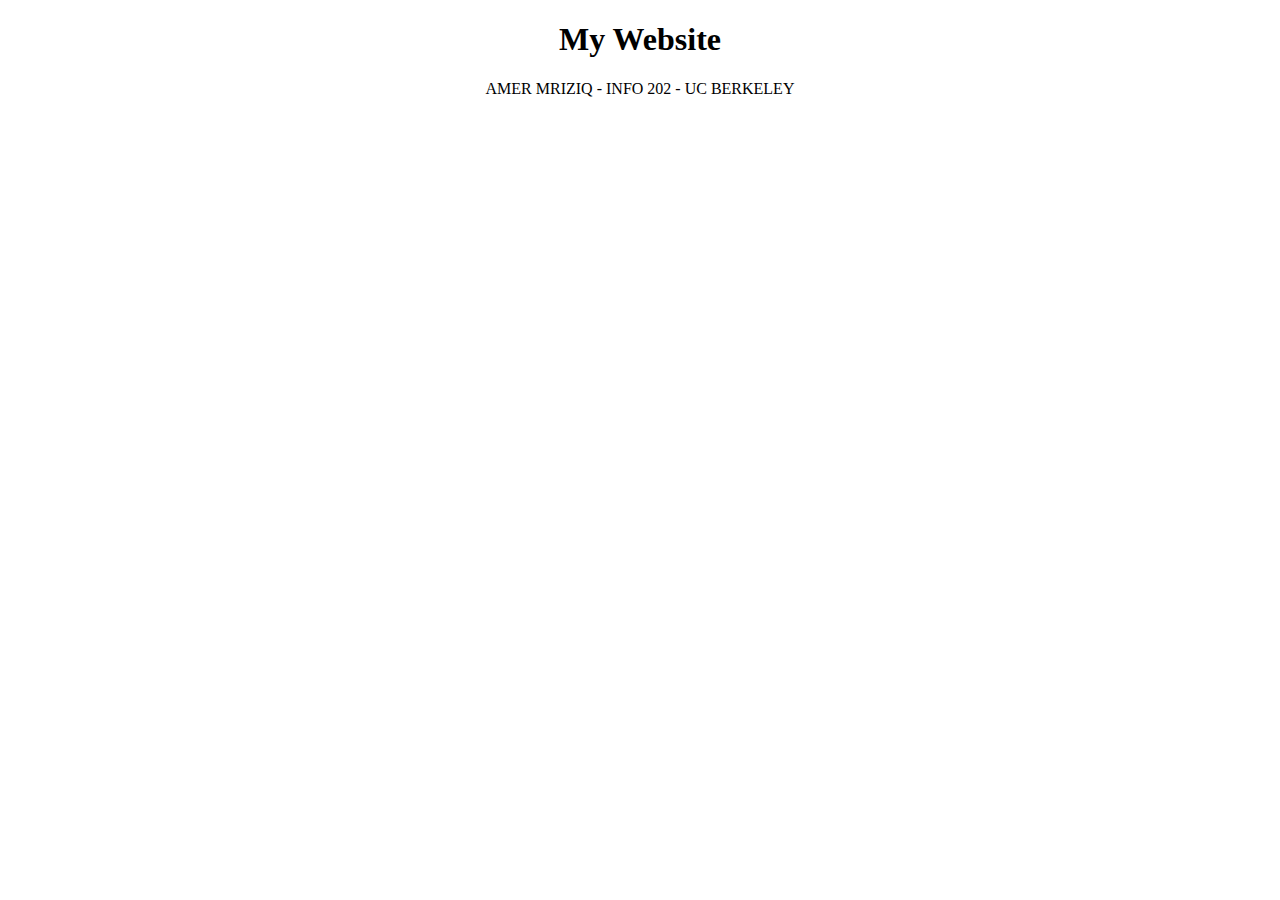
==== index.html @ 0a26e355 "init" ====
<!DOCTYPE html>
<!--[if lt IE 7]>      <html class="no-js lt-ie9 lt-ie8 lt-ie7"> <![endif]-->
<!--[if IE 7]>         <html class="no-js lt-ie9 lt-ie8"> <![endif]-->
<!--[if IE 8]>         <html class="no-js lt-ie9"> <![endif]-->
<!--[if gt IE 8]>      <html class="no-js"> <!--<![endif]-->
<html>

<head>
    <meta charset="utf-8">
    <meta http-equiv="X-UA-Compatible" content="IE=edge">
    <title></title>
    <meta name="description" content="">
    <meta name="viewport" content="width=device-width, initial-scale=1">
    <link rel="stylesheet" href="">
</head>

<body>
    <!--[if lt IE 7]>
            <p class="browsehappy">You are using an <strong>outdated</strong> browser. Please <a href="#">upgrade your browser</a> to improve your experience.</p>
        <![endif]-->
    <div
        style="text-align: center;"
    
    >
        <h1>
            My Website
        </h1>
        <p>
            AMER MRIZIQ - INFO 202 - UC BERKELEY
        </p>
    </div>

    <script src="" async defer></script>
</body>

</html>
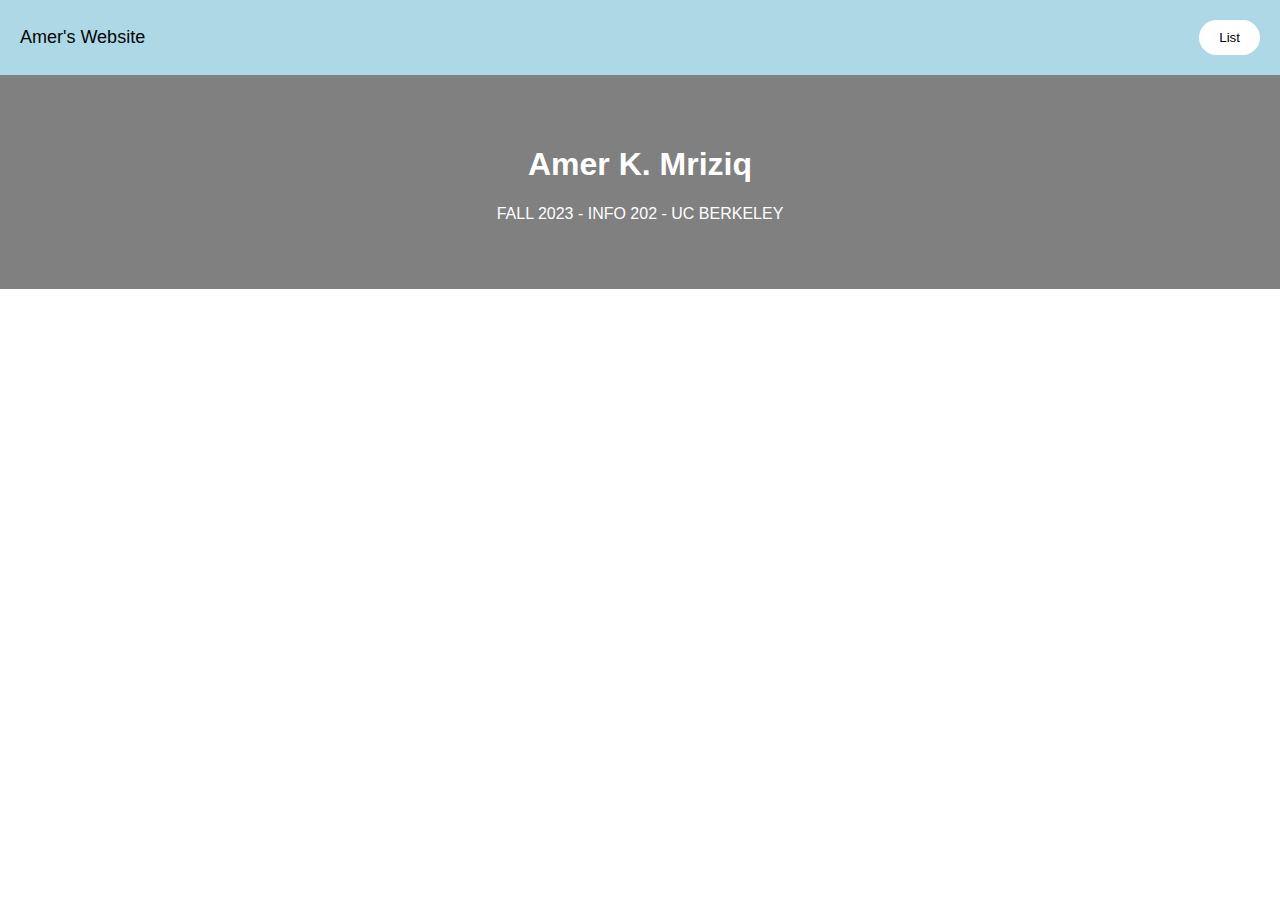
==== commit e5e24e2f: "main build v1" ====
--- a/index.html
+++ b/index.html
@@ -1,36 +1,27 @@
 <!DOCTYPE html>
-<!--[if lt IE 7]>      <html class="no-js lt-ie9 lt-ie8 lt-ie7"> <![endif]-->
-<!--[if IE 7]>         <html class="no-js lt-ie9 lt-ie8"> <![endif]-->
-<!--[if IE 8]>         <html class="no-js lt-ie9"> <![endif]-->
-<!--[if gt IE 8]>      <html class="no-js"> <!--<![endif]-->
-<html>
+<html lang="en">
 
 <head>
     <meta charset="utf-8">
     <meta http-equiv="X-UA-Compatible" content="IE=edge">
-    <title></title>
+    <title>Amer's INFO 202 Website</title>
     <meta name="description" content="">
     <meta name="viewport" content="width=device-width, initial-scale=1">
-    <link rel="stylesheet" href="">
+    <link rel="stylesheet" href="style.css">
 </head>
 
 <body>
-    <!--[if lt IE 7]>
-            <p class="browsehappy">You are using an <strong>outdated</strong> browser. Please <a href="#">upgrade your browser</a> to improve your experience.</p>
-        <![endif]-->
-    <div
-        style="text-align: center;"
+    <header class="navbar">
+        <span style="flex-grow: 1; font-size: 18px; color: rgb(4, 4, 4);">Amer's Website</span>
+        <button class="list-button" onclick="window.location.href='list.html'">List</button>
+    </header>
     
-    >
-        <h1>
-            My Website
-        </h1>
-        <p>
-            AMER MRIZIQ - INFO 202 - UC BERKELEY
-        </p>
-    </div>
+    <section class="hero-section">
+        <h1>Amer K. Mriziq</h1>
+        <p>FALL 2023 - INFO 202 - UC BERKELEY</p>
+    </section>
 
     <script src="" async defer></script>
 </body>
 
-</html>+</html>
--- a/style.css
+++ b/style.css
@@ -0,0 +1,32 @@
+body {
+    margin: 0;
+    font-family: Arial, sans-serif;
+}
+
+.navbar {
+    background-color: lightblue;
+    padding: 20px;
+    display: flex;
+    justify-content: flex-end;
+    align-items: center;
+}
+
+.navbar .list-button {
+    padding: 10px 20px;
+    border: none;
+    border-radius: 20px;
+    background-color: white;
+    cursor: pointer;
+    transition: background-color 0.3s;
+}
+
+.navbar .list-button:hover {
+    background-color: lightgreen;
+}
+
+.hero-section {
+    background-color: gray;
+    color: white;
+    padding: 50px;
+    text-align: center;
+}
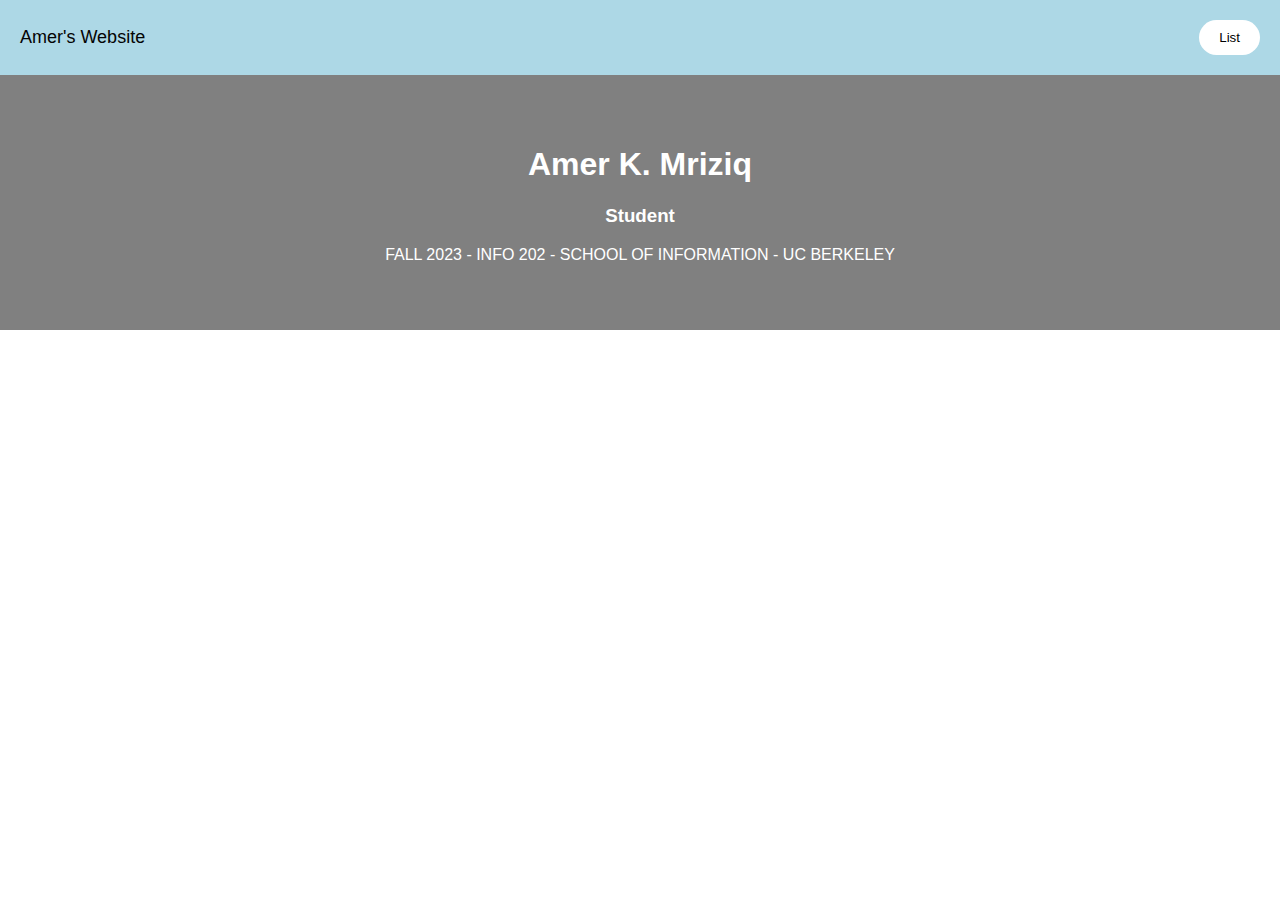
==== commit 6eff2adb: "prettify" ====
--- a/index.html
+++ b/index.html
@@ -18,7 +18,8 @@
     
     <section class="hero-section">
         <h1>Amer K. Mriziq</h1>
-        <p>FALL 2023 - INFO 202 - UC BERKELEY</p>
+        <h3>Student</h3>
+        <p>FALL 2023 - INFO 202 - SCHOOL OF INFORMATION - UC BERKELEY</p>
     </section>
 
     <script src="" async defer></script>
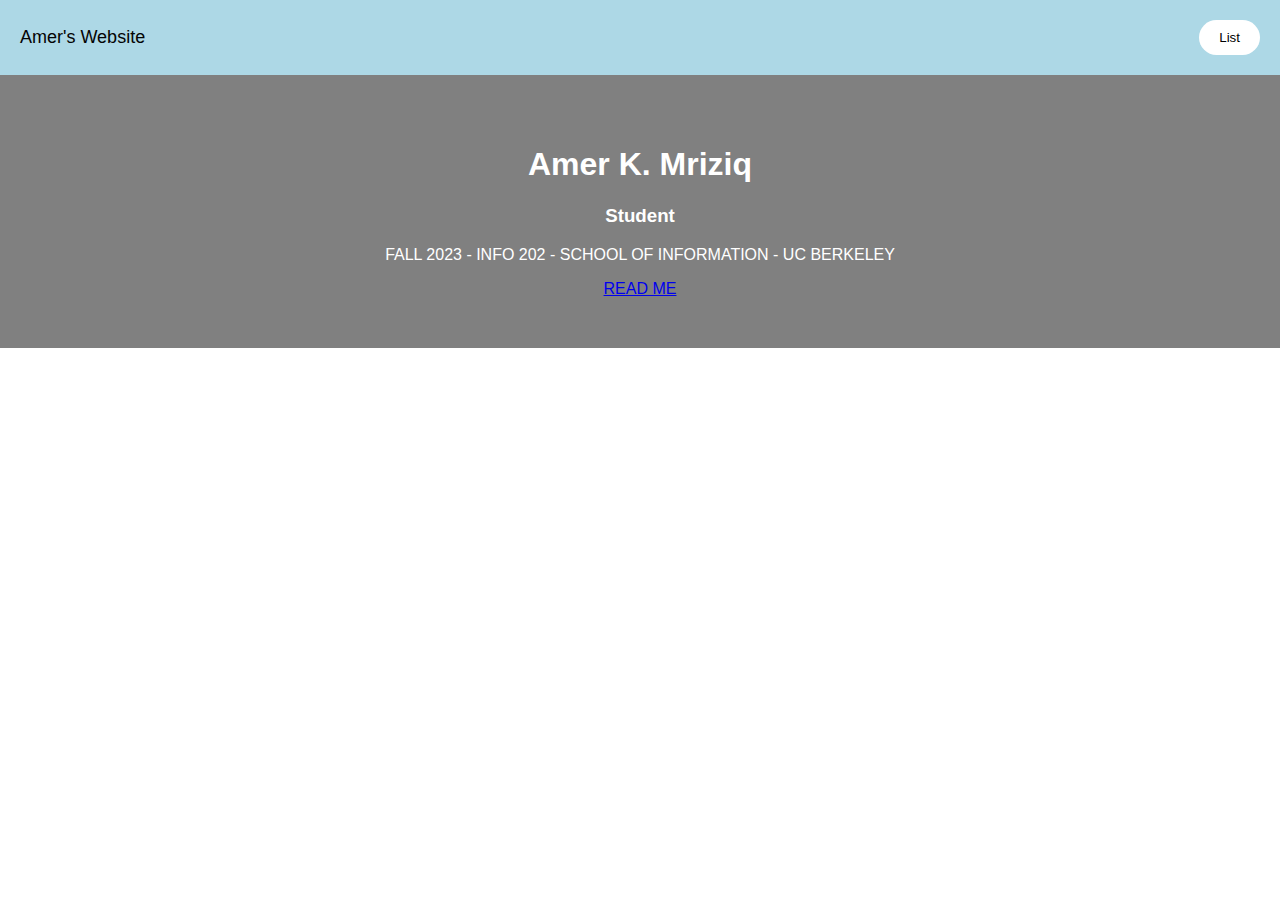
==== commit cf874e37: "hyperlink" ====
--- a/index.html
+++ b/index.html
@@ -20,6 +20,7 @@
         <h1>Amer K. Mriziq</h1>
         <h3>Student</h3>
         <p>FALL 2023 - INFO 202 - SCHOOL OF INFORMATION - UC BERKELEY</p>
+        <a href="mriziq.github.io/folder/document.pdf" target="_blank">READ ME</a>
     </section>
 
     <script src="" async defer></script>
